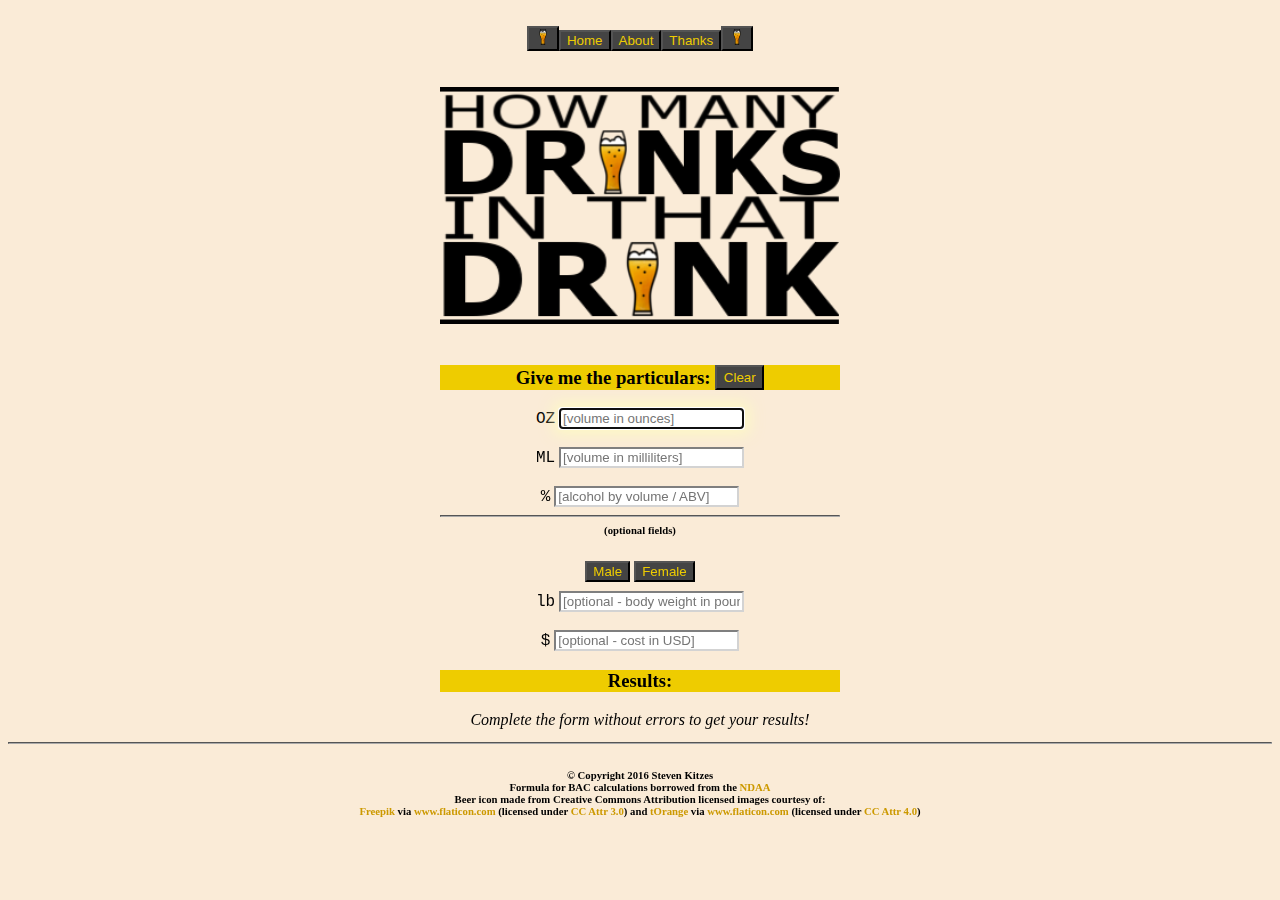
==== index.html @ 18865ef0 "attempt to get page to load zoomed out on mobile - removed viewport meta as it does not work" ====
<!DOCTYPE html>
<html lang='en'>
  <head>
    <meta charset='utf-8'>
    <meta http-equiv='X-UA-Compatible' content='IE=edge'>
    
    <title>How Many Drinks in that Drink?</title>
	<link rel='stylesheet' type='text/css' href='bs/css/bootstrap.min.css'>
	<link rel='stylesheet' type='text/css' href='css/style.css'>
	
    <script type='text/javascript' src='js/jquery.min.js'></script>
    <script type='text/javascript' src='bs/bootstrap.min.js'></script>
	<script type='text/javascript' src='js/index.js'></script>
	<script type='text/javascript' src='js/buildHeaderFooter.js'></script>
  </head>

  <body class='body' id='body'><form autocomplete='off'>
    <div id='header'></div>
	
	<div class='panel panel-custom' id='inputDiv'>
	  <div class='panel-heading panel-heading-custom'>
	    <h3 class='panel-title'>
			<strong class='v-align-middle'>Give me the particulars:</strong> 
			<button type='button' class='btn btn-dark btn-slim v-align-middle' id='clearButton'>Clear</button>
		</h3>
	  </div>
	  <div class='panel-body'>
		<!--<label for='ounces'>Volume:</label>-->
	    <div class='input-group'>
		  <span class='input-group-addon' id='sizing-addon-oz'>OZ</span>
		  <input id='ounces' class='form-control' type='text' placeholder='[volume in ounces]' aria-describedby='sizing-addon-oz'>
		</div>
		<br>
		
		<!--<label for='milliliters'>Volume:</label>-->
	    <div class='input-group'>
		  <span class='input-group-addon' id='sizing-addon-ml'>ML</span>
	      <input id='milliliters' class='form-control' type='text' placeholder='[volume in milliliters]' aria-describedby='sizing-addon-ml'>
		</div>
		<br>
		
		<!--<label for='abv'>Alcohol by volume (ABV):</label>-->
	    <div class='input-group'>
		  <span class='input-group-addon' id='sizing-addon-abv'>%</span>
		  <input id='abv' class='form-control' type='text' placeholder='[alcohol by volume / ABV]' aria-describedby='sizing-addon-abv'>
		</div>
		<hr class='colored-hr trim-bottom'>
		
		<h6 class='slim-top' id='optionalFields'><strong>(optional fields)</strong></h6>
		<div class='btn-group-sm' role='group'>
			<button type='button' class='btn btn-dark btn-default' id='male'>Male</button>
			<button type='button' class='btn btn-dark btn-default' id='female'>Female</button>
		</div>
		
		<!--<label for='weight'>Body Weight in Pounds:</label>-->
	    <div class='input-group slim-top'>
		  <span class='input-group-addon' id='sizing-addon-weight'>lb</span>
	      <input id='bodyWeight' class='form-control' type='text' placeholder='[optional - body weight in pounds]' aria-describedby='sizing-addon-weight'>
		</div>
		<br>
		
		<!--<label for='cost'>Cost in USD:</label>-->
	    <div class='input-group'>
		  <span class='input-group-addon' id='sizing-addon-cost'>$</span>
	      <input id='cost' class='form-control' type='text' placeholder='[optional - cost in USD]' aria-describedby='sizing-addon-cost'>
		</div>
	  </div><!-- panel body -->
	</div><!-- panel -->
	
	<br>
	
	<div class='panel panel-custom' id='resultDiv'>
	  <div class='panel-heading panel-heading-custom'>
	    <h3 class='panel-title'><strong>Results:</strong></h3>
	  </div>
	  <div class='panel-body'>
	    <span id='result'>(no bottle particulars received yet)</span>
	  </div>
	</div><br>
	
  </form>
  
  <div class='footer' id='footer'></div>
  
  </body>
</html>
---- css/style.css ----
#male.active {
	background-color: #eecc00;
	color: #444444;
}
#female.active {
	background-color: #eecc00;
	color: #444444;
}
#headerImage {
	width: 25em;
}

a {
	color: #cc9900;
	text-decoration: none;
}
a:hover {
	color: #cc9900;
	text-decoration: none;
}
a:visited {
	color: #cc9900;
	text-decoration: none;
}
a:active {
	color: #cc9900;
	text-decoration: none;
}
a:link {
	color: #cc9900;
	text-decoration: none;
}

.btn-group-sm > .active {
	background-color: #444444;
	color: #eecc00;
}
.btn-group-sm > .active:hover {
	background-color: #444444;
	color: #eecc00;
}
.btn-group-sm > .active:focus {
	background-color: #444444;
	color: #eecc00;
}
.btn-group-sm > .active:visited {
	background-color: #444444;
	color: #eecc00;
}
.btn-group-sm > .active:active {
	background-color: #444444;
	color: #eecc00;
}
.btn-group-sm > .active:link {
	background-color: #444444;
	color: #eecc00;
}

.badge-right {
	border-radius: 1em;
	float: right;
	font-size: 0.85em;
	font-weight: bold;
	padding: .1em 1em 0;
	vertical-align: middle;
}

.body {
	background-color: antiquewhite;
	text-align: center;
}

.panel-title > .btn-dark,
div > .btn-dark,
.btn-group-sm > .btn-dark {
	background-color: #444444;
	color: #eecc00;
}
.panel-title > .btn-dark:focus,
div > .btn-dark:focus,
.btn-group-sm > .btn-dark:focus {
	background-color: #444444;
	color: #eecc00;
}
.panel-title > .btn-dark:checked,
div > .btn-dark:checked,
.btn-group-sm > .btn-dark:checked {
	background-color: #eecc00;
	color: #444444;
}
.panel-title > .btn-dark:default,
div > .btn-dark:default,
.btn-group-sm > .btn-dark:default {
	background-color: #444444;
	color: #eecc00;
}
.panel-title > .btn-dark:enabled,
div > .btn-dark:enabled,
.btn-group-sm > .btn-dark:enabled {
	background-color: #444444;
	color: #eecc00;
}
.panel-title > .btn-dark:hover,
div > .btn-dark:hover,
.btn-group-sm > .btn-dark:hover {
	background-color: #444444;
	color: #ffffff;
}
.panel-title > .btn-dark:visited,
div > .btn-dark:visited,
.btn-group-sm > .btn-dark:visited {
	background-color: #444444;
	color: #eecc00;
}
.panel-title > .btn-dark:active,
div > .btn-dark:active,
.btn-group-sm > .btn-dark:active {
	background-color: #eecc00;
	color: #444444;
}
.panel-title > .btn-dark:link,
div > .btn-dark:link,
.btn-group-sm > .btn-dark:link {
	background-color: #444444;
	color: #eecc00;
}

#addOptionalButton, #changeValuesButton {
	background-color: #444444;
	color: #eecc00;
}

.btn-slim {
	padding: .2em .5em;
}
.btn-super-slim {
	padding: .05em .3em;
}

.color-main-dark {
	color: #444444;
}
.color-main-light {
	color: #eecc00;
}

.colored-hr {
	background-color: darkgray;
	border-color: darkgray;
	color: darkgray;
}

.colors-danger {
	background: repeating-linear-gradient(
	-55deg,
	#aa0000,
	#aa0000 15px,
	#444444 15px,
	#444444 30px
	);
	color: #ffffff;
}
.colors-inverted {
	background-color: #444444;
	color: #eecc00;
}
.colors-main {
	background-color: #eecc00;
	color: #444444;
}
.colors-neutral {
	background-color: #777777;
	color: #ffffff;
}
.colors-warning {
	background: repeating-linear-gradient(
	-55deg,
	#ffff33,
	#ffff33 15px,
	#eeeeee 15px,
	#eeeeee 30px
	);
	color: #444444;
}

.float-left {
	float: left;
}
.float-right {
	float: right;
}

.form-control {
	border-color: lightgray;
}
.form-control:focus {
	border-color: #eecc00;
	-webkit-box-shadow: 0px 0px 15px 5px rgba(255, 255, 190, .75);
	-moz-box-shadow: 0px 0px 15px 5px rgba(255, 255, 190, .75);
	box-shadow: 0px 0px 15px 5px rgba(255, 255, 190, .75);
}

.formatted-paragraph {
	text-align: justify;
	text-indent: 2em;
}

h4.pill {
	background-color: #eecc00;
	border-radius: 3em;
	color: #777777;
	display: inline-block;
	padding: 0.25em 1em;
}

/* still used for debug mode, but not in 'production' */
.icon {
	height: 16px;
	width: 16px;
}
.icon-lg {
	height: 32px;
	width: 32px;
}
/* still used for debug mode, but not in 'production' */

.input-group-addon {
	font-family: courier;
}

.left-align {
	text-align: left;
}

.pad-bottom {
	padding-bottom: .75em;
}

.panel {
	display: inline-block;
}

.panel-custom {
	border-color: #eecc00;
	width: 25em;
}

.panel-heading-custom {
	background-color: #eecc00;
}

.slim {
	margin: 5px;
}
.slim-bottom {
	margin-bottom: .3em;
	padding-bottom: .3em;
}
.slim-top {
	margin-top: .3em;
	padding-top: .3em;
}

.trim-bottom {
	margin-bottom: 0;
	padding-bottom: 0;
}
.trim-top {
	margin-top: 0;
	padding-top: 0;
}

.v-align-middle {
	vertical-align: middle;
}

/* CSS override to adjust button group button colors */
.btn-group > .btn-custom {
	background-color: #444444;
	color: #eecc00;
}
.btn-group > .btn-custom:hover {
	background-color: #444444;
	color: #ffffff;
}
.btn-group > .btn-custom:visited {
	background-color: #444444;
	color: #eecc00;
}
.btn-group > .btn-custom:active {
	background-color: #eecc00;
	color: #444444;
}
.btn-group > .btn-custom:link {
	background-color: #444444;
	color: #eecc00;
}
/* CSS override to adjust button group button colors */
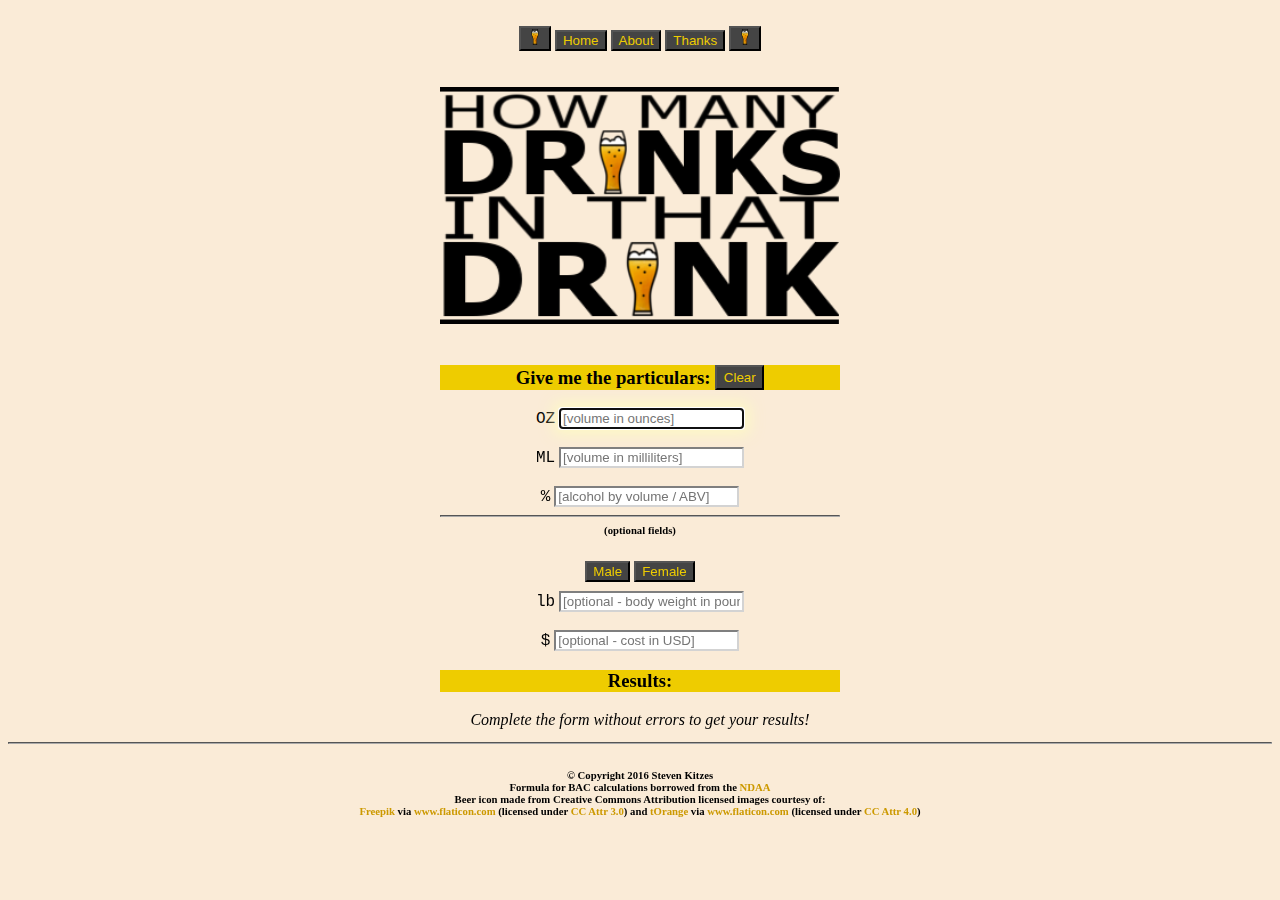
==== commit 8a11fe3d: "Adding generated HTML files" ====
--- a/index.html
+++ b/index.html
@@ -3,24 +3,32 @@
   <head>
     <meta charset='utf-8'>
     <meta http-equiv='X-UA-Compatible' content='IE=edge'>
-    
+    <meta name='viewport' content='width=device-width, initial-scale=1.0'>
+
     <title>How Many Drinks in that Drink?</title>
 	<link rel='stylesheet' type='text/css' href='bs/css/bootstrap.min.css'>
 	<link rel='stylesheet' type='text/css' href='css/style.css'>
-	
-    <script type='text/javascript' src='js/jquery.min.js'></script>
-    <script type='text/javascript' src='bs/bootstrap.min.js'></script>
-	<script type='text/javascript' src='js/index.js'></script>
-	<script type='text/javascript' src='js/buildHeaderFooter.js'></script>
   </head>
 
   <body class='body' id='body'><form autocomplete='off'>
-    <div id='header'></div>
-	
-	<div class='panel panel-custom' id='inputDiv'>
+    <div id='header'>
+  <br>
+  <div class="btn-group" role="group">
+  	<button type="button" class="btn btn-custom" id="navLogoButtonLeft"><img alt="How many drinks in that drink?" class="icon" src="img/beer-icon.png"></button>
+  	<button type="button" class="btn btn-custom" id="navHomeButton">Home</button>
+  	<button type="button" class="btn btn-custom" id="navAboutButton">About</button>
+  	<button type="button" class="btn btn-custom" id="navThanksButton">Thanks</button>
+  	<button type="button" class="btn btn-custom" id="navLogoButtonRight"><img alt="How many drinks in that drink?" class="icon" src="img/beer-icon.png"></button>
+  </div>
+  <br><br>
+  <img class="screen-adjusted-width" src="img/header.png"><br><br>
+</div>
+
+
+	<div class='panel panel-custom screen-adjusted-width' id='inputDiv'>
 	  <div class='panel-heading panel-heading-custom'>
 	    <h3 class='panel-title'>
-			<strong class='v-align-middle'>Give me the particulars:</strong> 
+			<strong class='v-align-middle'>Give me the particulars:</strong>
 			<button type='button' class='btn btn-dark btn-slim v-align-middle' id='clearButton'>Clear</button>
 		</h3>
 	  </div>
@@ -31,34 +39,34 @@
 		  <input id='ounces' class='form-control' type='text' placeholder='[volume in ounces]' aria-describedby='sizing-addon-oz'>
 		</div>
 		<br>
-		
+
 		<!--<label for='milliliters'>Volume:</label>-->
 	    <div class='input-group'>
 		  <span class='input-group-addon' id='sizing-addon-ml'>ML</span>
 	      <input id='milliliters' class='form-control' type='text' placeholder='[volume in milliliters]' aria-describedby='sizing-addon-ml'>
 		</div>
 		<br>
-		
+
 		<!--<label for='abv'>Alcohol by volume (ABV):</label>-->
 	    <div class='input-group'>
 		  <span class='input-group-addon' id='sizing-addon-abv'>%</span>
 		  <input id='abv' class='form-control' type='text' placeholder='[alcohol by volume / ABV]' aria-describedby='sizing-addon-abv'>
 		</div>
 		<hr class='colored-hr trim-bottom'>
-		
+
 		<h6 class='slim-top' id='optionalFields'><strong>(optional fields)</strong></h6>
 		<div class='btn-group-sm' role='group'>
 			<button type='button' class='btn btn-dark btn-default' id='male'>Male</button>
 			<button type='button' class='btn btn-dark btn-default' id='female'>Female</button>
 		</div>
-		
+
 		<!--<label for='weight'>Body Weight in Pounds:</label>-->
 	    <div class='input-group slim-top'>
 		  <span class='input-group-addon' id='sizing-addon-weight'>lb</span>
 	      <input id='bodyWeight' class='form-control' type='text' placeholder='[optional - body weight in pounds]' aria-describedby='sizing-addon-weight'>
 		</div>
 		<br>
-		
+
 		<!--<label for='cost'>Cost in USD:</label>-->
 	    <div class='input-group'>
 		  <span class='input-group-addon' id='sizing-addon-cost'>$</span>
@@ -66,10 +74,10 @@
 		</div>
 	  </div><!-- panel body -->
 	</div><!-- panel -->
-	
+
 	<br>
-	
-	<div class='panel panel-custom' id='resultDiv'>
+
+	<div class='panel panel-custom screen-adjusted-width' id='resultDiv'>
 	  <div class='panel-heading panel-heading-custom'>
 	    <h3 class='panel-title'><strong>Results:</strong></h3>
 	  </div>
@@ -77,10 +85,22 @@
 	    <span id='result'>(no bottle particulars received yet)</span>
 	  </div>
 	</div><br>
-	
-  </form>
-  
-  <div class='footer' id='footer'></div>
-  
-  </body>
-</html>+
+	<div id='footer'>
+  <hr class="colored-hr">
+  <h6>
+  	© Copyright 2016 Steven Kitzes<br>
+  	Formula for BAC calculations borrowed from the <a href="http://www.ndaa.org/pdf/toxicology_final.pdf" title="NDAA">NDAA</a><br>
+  	Beer icon made from Creative Commons Attribution licensed images courtesy of:<br>
+  	<a href="http://www.freepik.com" title="Freepik">Freepik</a> via <a href="http://www.flaticon.com" title="Flaticon">www.flaticon.com</a> (licensed under <a rel="license" href="http://creativecommons.org/licenses/by/3.0/" title="Creative Commons Attribution License 3.0">CC Attr 3.0</a>) and <a href="http://www.tOrange.us" title="tOrange">tOrange</a> via <a href="http://www.flaticon.com" title="Flaticon">www.flaticon.com</a> (licensed under <a rel="license" href="http://creativecommons.org/licenses/by/4.0/" title="Creative Commons Attribution License 4.0">CC Attr 4.0</a>)<br>
+  </h6>
+</div>
+
+
+    <script type='text/javascript' src='js/jquery.min.js'></script>
+    <script type='text/javascript' src='bs/js/bootstrap.min.js'></script>
+    <script type='text/javascript' src='js/index.js'></script>
+    <script type='text/javascript' src="js/templateHandlers.js"></script>
+
+  </form></body>
+</html>
--- a/css/style.css
+++ b/css/style.css
@@ -6,8 +6,19 @@
 	background-color: #eecc00;
 	color: #444444;
 }
-#headerImage {
-	width: 25em;
+
+.screen-adjusted-width {
+	width: 20em;
+}
+@media screen and (min-width: 400px) {
+	.screen-adjusted-width {
+		width: 23em;
+	}
+}
+@media screen and (min-width: 430px) {
+	.screen-adjusted-width {
+		width: 25em;
+	}
 }
 
 a {
@@ -242,7 +253,6 @@
 
 .panel-custom {
 	border-color: #eecc00;
-	width: 25em;
 }
 
 .panel-heading-custom {
